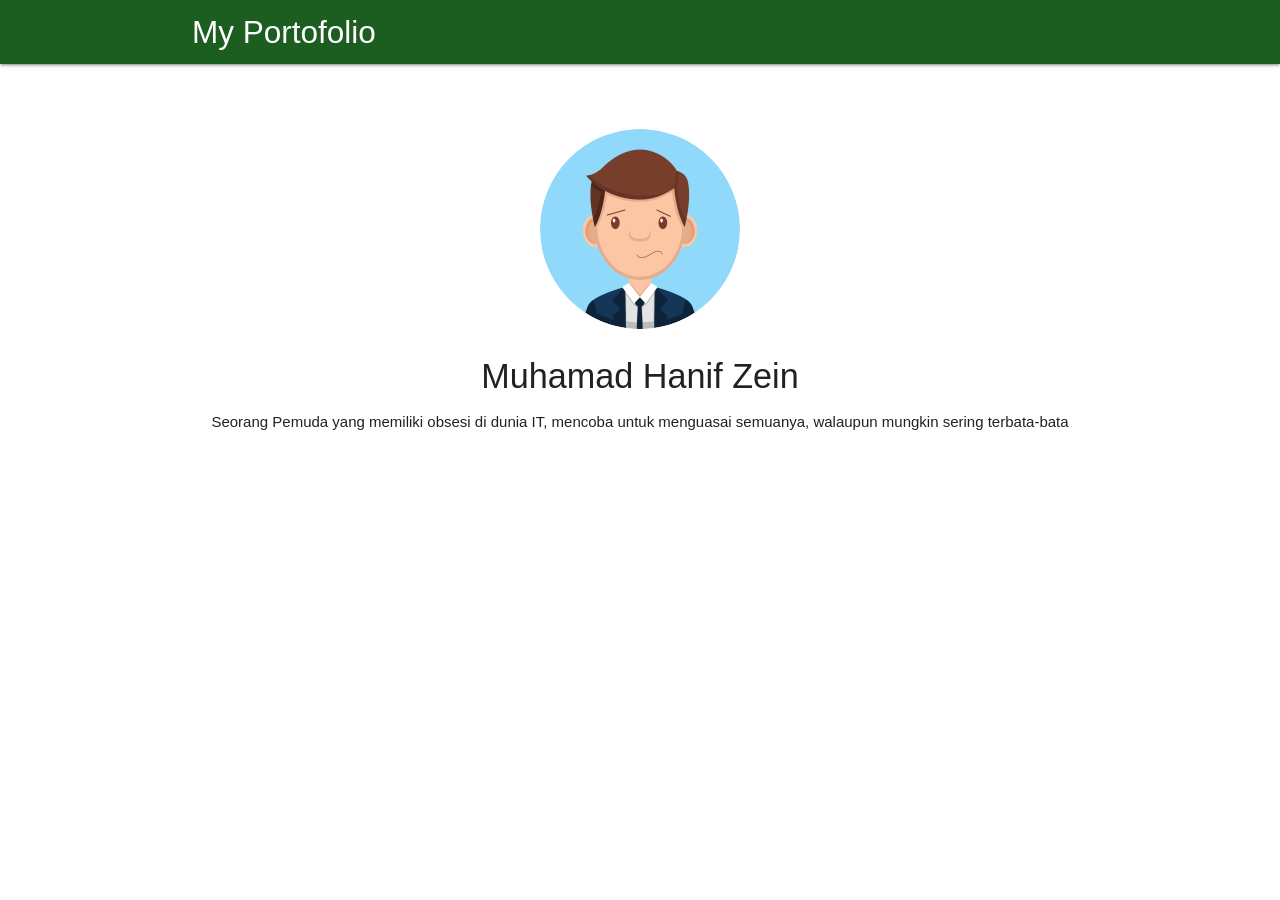
==== index.html @ 81791cfc "first commit" ====
<!DOCTYPE html>
<html lang="en">
<head>
    <meta charset="UTF-8"/>
    <title>My Portofolio</title>
    <meta name="description" content="My Portofolio"/>
    <meta name="viewport" content="width=device-width, initial-scale=1">

    <link rel="manifest" href="/manifest.json">
    <meta name="theme-color" content="#1B5E20"/>

    <link rel="stylesheet" href="css/materialize.min.css">
    <link rel="stylesheet" href="css/style.css">
    <link rel="stylesheet" href="css/font-awesome.min.css">
    <link href="https://fonts.googleapis.com/icon?family=Material+Icons" rel="stylesheet">
    <link href="https://cdn.materialdesignicons.com/5.6.55/css/materialdesignicons.min.css" rel="stylesheet">
</head>
<body>
<!-- Navigasi -->
<nav class="green darken-4" role="navigation">
    <div class="nav-wrapper container">
        <a href="#" class="brand-logo" id="logo-container">My Portofolio</a>
        <a href="#" class="sidenav-trigger" data-target="nav-mobile">☰</a>

        <ul class="topnav right hide-on-med-and-down"></ul>
        <ul class="sidenav" id="nav-mobile"></ul>
    </div>
</nav>
<!-- Akhir Navigasi -->
<div class="container" id="body-content"></div>
<script src="js/materialize.min.js"></script>
<script src="js/nav.js"></script>
<script>
    // REGISTER SERVICE WORKER
    if ("serviceWorker" in navigator) {
        window.addEventListener("load", function() {
            navigator.serviceWorker
                .register("/service-worker.js")
                .then(function() {
                    console.log("Pendaftaran ServiceWorker berhasil");
                })
                .catch(function() {
                    console.log("Pendaftaran ServiceWorker gagal");
                });
        });
    } else {
        console.log("ServiceWorker belum didukung browser ini.");
    }
</script>
</body>
</html>
---- css/style.css ----
.pp {
    margin-top: 50px;
    width: 200px;
    height: 200px;
}

i.icon-theme {
    color: #1B5E20;
}

div.card-project {
    padding-left: 20px;
    padding-right: 20px;
}
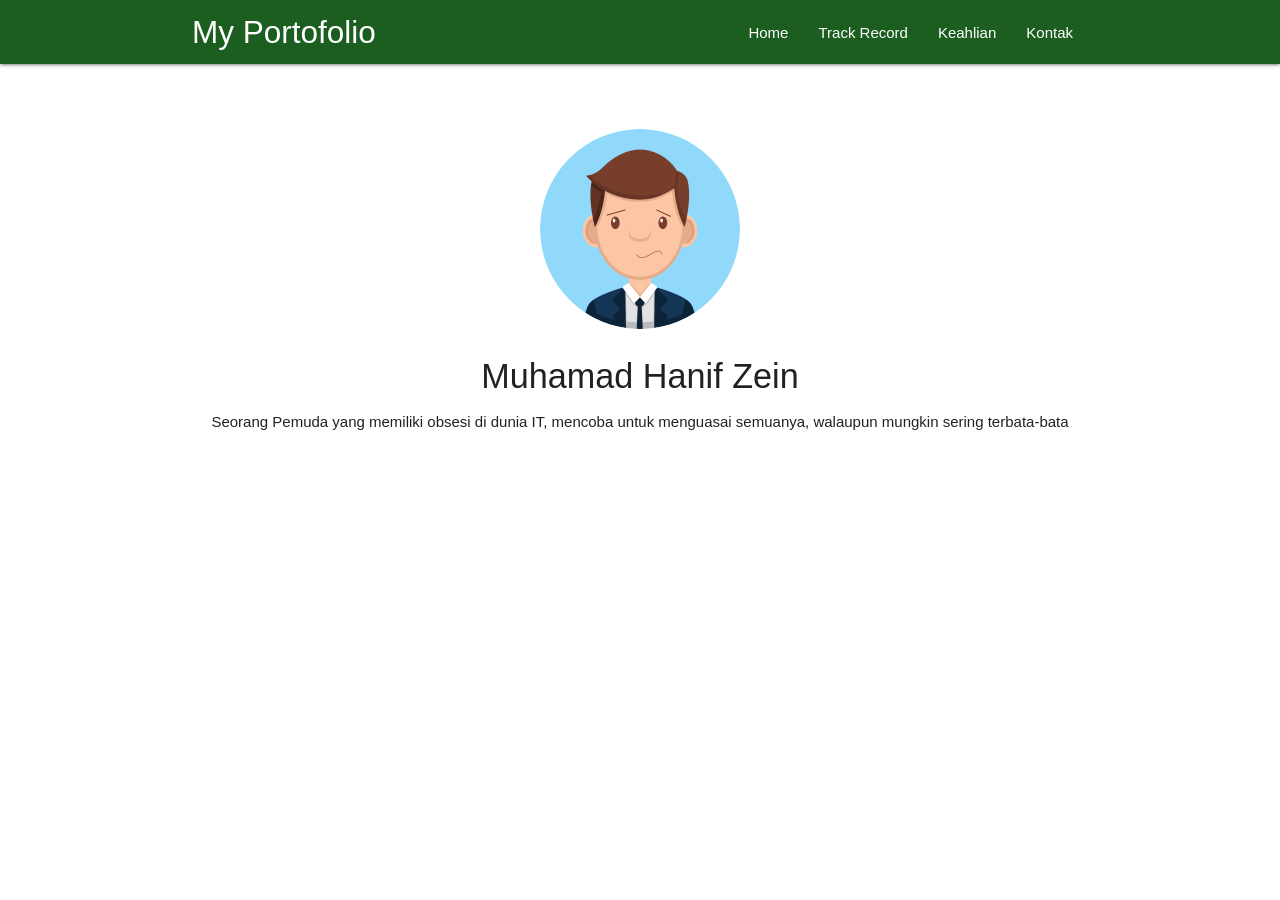
==== commit cc94170a: "revisi2" ====
--- a/index.html
+++ b/index.html
@@ -1,51 +1,54 @@
-<!DOCTYPE html>
-<html lang="en">
-<head>
-    <meta charset="UTF-8"/>
-    <title>My Portofolio</title>
-    <meta name="description" content="My Portofolio"/>
-    <meta name="viewport" content="width=device-width, initial-scale=1">
-
-    <link rel="manifest" href="/manifest.json">
-    <meta name="theme-color" content="#1B5E20"/>
-
-    <link rel="stylesheet" href="css/materialize.min.css">
-    <link rel="stylesheet" href="css/style.css">
-    <link rel="stylesheet" href="css/font-awesome.min.css">
-    <link href="https://fonts.googleapis.com/icon?family=Material+Icons" rel="stylesheet">
-    <link href="https://cdn.materialdesignicons.com/5.6.55/css/materialdesignicons.min.css" rel="stylesheet">
-</head>
-<body>
-<!-- Navigasi -->
-<nav class="green darken-4" role="navigation">
-    <div class="nav-wrapper container">
-        <a href="#" class="brand-logo" id="logo-container">My Portofolio</a>
-        <a href="#" class="sidenav-trigger" data-target="nav-mobile">☰</a>
-
-        <ul class="topnav right hide-on-med-and-down"></ul>
-        <ul class="sidenav" id="nav-mobile"></ul>
-    </div>
-</nav>
-<!-- Akhir Navigasi -->
-<div class="container" id="body-content"></div>
-<script src="js/materialize.min.js"></script>
-<script src="js/nav.js"></script>
-<script>
-    // REGISTER SERVICE WORKER
-    if ("serviceWorker" in navigator) {
-        window.addEventListener("load", function() {
-            navigator.serviceWorker
-                .register("/service-worker.js")
-                .then(function() {
-                    console.log("Pendaftaran ServiceWorker berhasil");
-                })
-                .catch(function() {
-                    console.log("Pendaftaran ServiceWorker gagal");
-                });
-        });
-    } else {
-        console.log("ServiceWorker belum didukung browser ini.");
-    }
-</script>
-</body>
+<!DOCTYPE html>
+<html lang="en">
+<head>
+    <meta charset="UTF-8"/>
+    <title>My Portofolio</title>
+    <meta name="description" content="My Portofolio"/>
+    <meta name="viewport" content="width=device-width, initial-scale=1">
+
+    <link rel="icon" href="/img/192.png"/>
+    <link rel="apple-touch-icon" href="/img/icon.png">
+
+    <link rel="manifest" href="manifest.json">
+    <meta name="theme-color" content="#1B5E20"/>
+
+    <link rel="stylesheet" href="css/materialize.min.css">
+    <link rel="stylesheet" href="css/style.css">
+    <link rel="stylesheet" href="css/font-awesome.min.css">
+    <link href="https://fonts.googleapis.com/icon?family=Material+Icons" rel="stylesheet">
+    <link href="https://cdn.materialdesignicons.com/5.6.55/css/materialdesignicons.min.css" rel="stylesheet">
+</head>
+<body>
+<!-- Navigasi -->
+<nav class="green darken-4" role="navigation">
+    <div class="nav-wrapper container">
+        <a href="#" class="brand-logo" id="logo-container">My Portofolio</a>
+        <a href="#" class="sidenav-trigger" data-target="nav-mobile">☰</a>
+
+        <ul class="topnav right hide-on-med-and-down"></ul>
+        <ul class="sidenav" id="nav-mobile"></ul>
+    </div>
+</nav>
+<!-- Akhir Navigasi -->
+<div class="container" id="body-content"></div>
+<script src="js/materialize.min.js"></script>
+<script src="js/nav.js"></script>
+<script>
+    // REGISTER SERVICE WORKER
+    if ("serviceWorker" in navigator) {
+        window.addEventListener("load", function() {
+            navigator.serviceWorker
+                .register("/service-worker.js")
+                .then(function() {
+                    console.log("Pendaftaran ServiceWorker berhasil");
+                })
+                .catch(function() {
+                    console.log("Pendaftaran ServiceWorker gagal");
+                });
+        });
+    } else {
+        console.log("ServiceWorker belum didukung browser ini.");
+    }
+</script>
+</body>
 </html>
--- a/css/style.css
+++ b/css/style.css
@@ -1,14 +1,14 @@
-.pp {
-    margin-top: 50px;
-    width: 200px;
-    height: 200px;
-}
-
-i.icon-theme {
-    color: #1B5E20;
-}
-
-div.card-project {
-    padding-left: 20px;
-    padding-right: 20px;
+.pp {
+    margin-top: 50px;
+    width: 200px;
+    height: 200px;
+}
+
+i.icon-theme {
+    color: #1B5E20;
+}
+
+div.card-project {
+    padding-left: 20px;
+    padding-right: 20px;
 }
